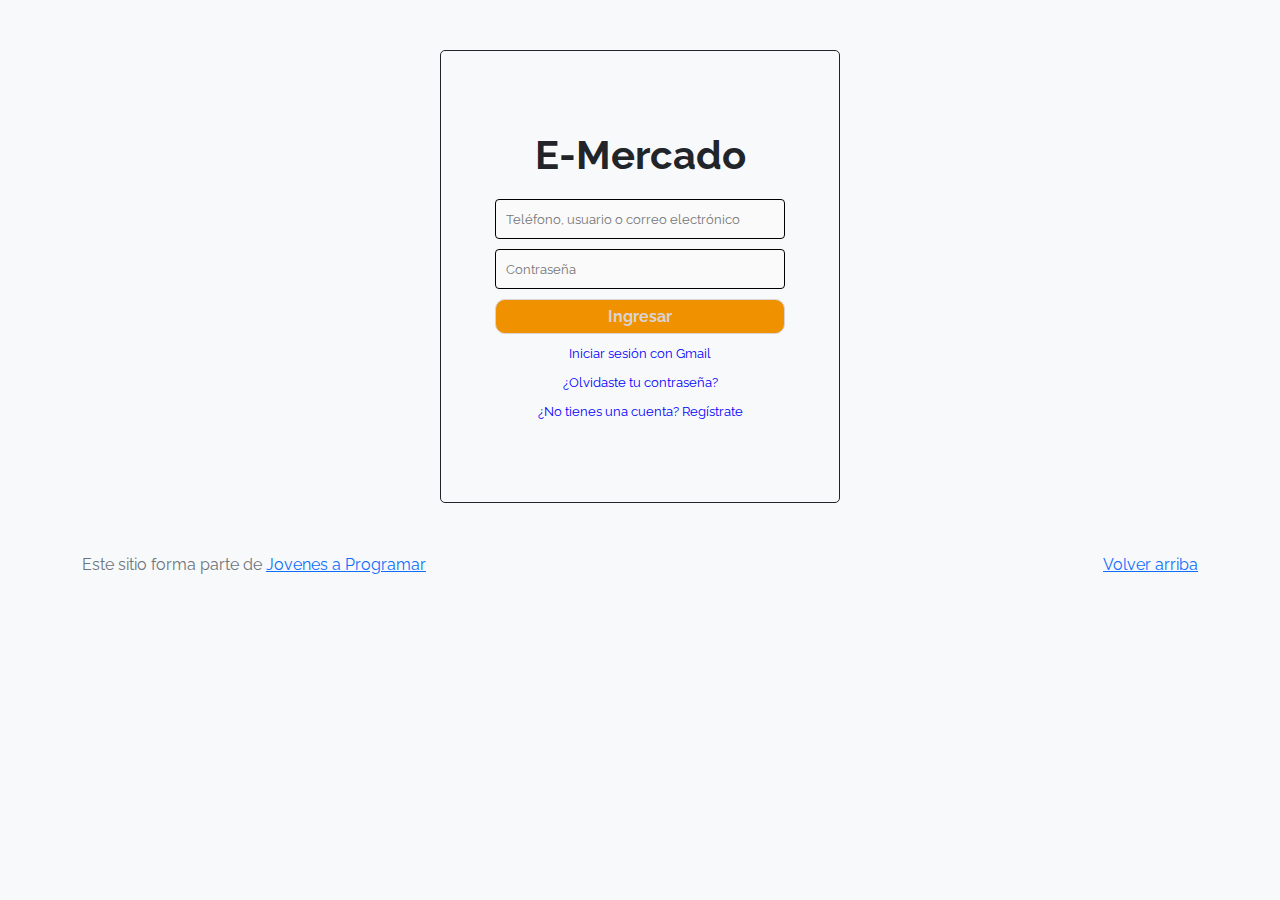
==== cart.html @ b5701a93 "inicio funcion carrito" ====
<!DOCTYPE html>
<html lang="es" data-bs-theme="light">

<head>
  <meta http-equiv="Content-Type" content="text/html; charset=UTF-8">
  <meta name="viewport" content="width=device-width, initial-scale=1, shrink-to-fit=no">
  <title>eMercado - Todo lo que busques está aquí</title>
  <link href="https://fonts.googleapis.com/css?family=Raleway:300,300i,400,400i,700,700i,900,900i" rel="stylesheet">
  <link href="css/bootstrap.min.css" rel="stylesheet">
  <link href="css/font-awesome.min.css" rel="stylesheet">
  <link href="css/styles.css" rel="stylesheet">
  <link rel="stylesheet" href="https://cdn.jsdelivr.net/npm/bootstrap-icons@1.11.1/font/bootstrap-icons.css">
  <link href="https://cdn.jsdelivr.net/npm/bootstrap@5.3.2/dist/css/bootstrap.min.css" rel="stylesheet" integrity="sha384-T3c6CoIi6uLrA9TneNEoa7RxnatzjcDSCmG1MXxSR1GAsXEV/Dwwykc2MPK8M2HN" crossorigin="anonymous">
</head>

<body>
  <nav class="navbar navbar-expand-lg navbar-dark bg-dark p-1">
    <div class="container">
      <button class="navbar-toggler" type="button" data-bs-toggle="collapse" data-bs-target="#navbarNav"
        aria-controls="navbarNav" aria-expanded="false" aria-label="Toggle navigation">
        <span class="navbar-toggler-icon"></span>
      </button>
      <div class="collapse navbar-collapse" id="navbarNav">
        <ul class="navbar-nav w-100 justify-content-between">
          <li class="nav-item">
            <a class="nav-link" href="index.html">Inicio</a>
          </li>
          <li class="nav-item">
            <a class="nav-link" href="categories.html">Categorías</a>
          </li>
          <li class="nav-item">
            <a class="nav-link" href="sell.html">Vender</a>
          </li>
          <li class="nav-item">
            <div class="dropdown nav-link">
              <a class="btn dropdown-toggle" href="my-profile.html" role="button" id="nameUser" data-bs-toggle="dropdown" aria-expanded="false">
              </a>
              <ul class="dropdown-menu" aria-labelledby="dropdownMenuLink">
                <li><a class="dropdown-item" href="cart.html">Mi carrito</a></li>
                <li><a class="dropdown-item" href="my-profile.html">Mi perfil</a></li>
                <li><a class="dropdown-item" href="login.html" onclick="cerrarSesion()">Cerrar sesión</a></li>
                <li><button class="btn rounded-fill" onclick="cambiarTema()"><i class="bi bi-moon-fill" id="dl-icon"></i>
                </button></li>
              </ul>
            </div>
          </li>
        </ul>
      </div>
    </div>
  </nav>



  <main>

    <div class="container">
      <div class="row">        
          <!-- Carrito -->
          <aside class="col">
              <h2>Carrito</h2>
              <table class="table table-hover">
                <thead>
                  <tr>
                    <th scope="col"></th>
                    <th scope="col" class="text-center">Nombre</th>
                    <th scope="col" class="text-center">Costo</th>
                    <th scope="col" class="text-center">Cantidad</th>
                    <th scope="col" class="text-center">Subtotal</th>

                  </tr>
                </thead>
                <tbody id="tableBody">

                  <!-- ACÁ VAN LOS ELEMENTOS DEL CARRITO-->
                  
                </tbody>
              </table>
              
              <hr>
              <!-- Precio total -->
              <p class="text-right">Total: <span id="total"></span>&dollar;</p>
              <button id="boton-vaciar" class="btn btn-danger">Vaciar</button>
          </aside>
      </div>
      
  </div>
  



  </main>


  <footer class="text-muted">
    <div class="container">
      <p class="float-end">
        <a href="#">Volver arriba</a>
      </p>
      <p>Este sitio forma parte de <a href="https://jovenesaprogramar.edu.uy/" target="_blank">Jovenes a Programar</a></p>
    </div>
  </footer>
  <div id="spinner-wrapper">
    <div class="lds-ring">
      <div></div>
      <div></div>
      <div></div>
      <div></div>
    </div>
  </div>
  <script src="https://cdn.jsdelivr.net/npm/bootstrap@5.3.2/dist/js/bootstrap.bundle.min.js" integrity="sha384-C6RzsynM9kWDrMNeT87bh95OGNyZPhcTNXj1NW7RuBCsyN/o0jlpcV8Qyq46cDfL" crossorigin="anonymous"></script>
  <script src="js/init.js"></script>
  <script src="js/cart.js"></script>
</body>

</html>
---- css/styles.css ----
.jumbotron,
.card-body,
.container,
.site-header {
  font-family: 'Verdana', serif !important;
}

.jumbotron .display-4 {
  font-weight: bold;
}

nav a {
  text-decoration: none;
}

.bd-placeholder-img {
  font-size: 1.125rem;
  text-anchor: middle;
  -webkit-user-select: none;
  -moz-user-select: none;
  -ms-user-select: none;
  user-select: none;
}

@media (min-width: 768px) {
  .bd-placeholder-img-lg {
    font-size: 3.5rem;
  }
}

.jumbotron {
  height: 50vh;
  padding: 5em inherit;
  margin-bottom: 0;
  background-color: #53C0FB;
  background: url('../img/cover_back.png');
  background-size: cover;
  background-position: center;
  background-repeat: no-repeat;
  color: black;
  font-weight: bold;
}

@media (min-width: 768px) {
  .jumbotron {
    padding-top: 6rem;
    padding-bottom: 6rem;
  }
}

.jumbotron p:last-child {
  margin-bottom: 0;
}

.jumbotron-heading {
  font-weight: 300;
}

.jumbotron .container {
  max-width: 40rem;
  background-color: rgba(255, 255, 255, 0.5);
  border-radius: 10px;
  text-shadow: 1px 1px 2px grey;
}

.jumbotron .lead {
  font-size: 38px;
}

footer {
  padding-top: 3rem;
  padding-bottom: 3rem;
}

footer p {
  margin-bottom: .25rem;
}

.site-header a {
  color: white;
  transition: ease-in-out color .15s;
}

.site-header .dropdown-menu a {
  color: black;
}

.dropzone {
  border: 2px dashed #0087F7;
  border-radius: 5px;
  background: white;
}

.img-fit {
  max-height: 100%;
}

.alert {
  position: fixed;
  top: 80px;
  width: 50%;
  left: 50%;
  transform: translate(-50%, 0);
}

.lds-ring {
  display: inline-block;
  position: relative;
  width: 64px;
  height: 64px;
  top: 50%;
  left: 50%;
}

.cursor-active {
  cursor: pointer;
}

.left {
  float: left;
  padding: 4px;
  background-color: rgba(255, 255, 255, 0.5);
}

.lds-ring div {
  box-sizing: border-box;
  display: block;
  position: absolute;
  width: 51px;
  height: 51px;
  margin: 6px;
  border: 6px solid #fff;
  border-radius: 50%;
  animation: lds-ring 1.2s cubic-bezier(0.5, 0, 0.5, 1) infinite;
  border-color: #fff transparent transparent transparent;
}

.lds-ring div:nth-child(1) {
  animation-delay: -0.45s;
}

.lds-ring div:nth-child(2) {
  animation-delay: -0.3s;
}

.lds-ring div:nth-child(3) {
  animation-delay: -0.15s;
}

@keyframes lds-ring {
  0% {
    transform: rotate(0deg);
  }

  100% {
    transform: rotate(360deg);
  }
}

.signin {
  width: 100%;
  max-width: 330px;
  padding: 15px;
  margin: auto;
}

#spinner-wrapper {
  position: fixed;
  background-color: rgba(0, 0, 0, 0.5);
  width: 100%;
  height: 100%;
  top: 0;
  left: 0;
  z-index: 1021;
  display: none;
}

main {
  min-height: calc(100vh - 210px);
}

a.custom-card,
a.custom-card:hover {
  color: inherit;
  text-decoration: inherit;
}

.checked {
  color: orange;
}



.product-img{
  max-width: 100%;
  transition: 300ms;
}

.img-product-div{
  width: 50%;
}

.product-img:hover{
  transform: scale(1.03);
}

.product{
  display: flex;
  border-radius: 5px;
  padding: 2em;
  margin: 1em;
  transition: 200ms;
  box-shadow: 1px 1px 2px grey;
}

.product:hover{
  transform: scale(1.03);
  cursor: pointer;
}

.product-details{
  width: 50%;
  text-align: left;
}

#search-input{
  border-radius: 5px;
  width: 100%;
  border: 0.0000001em solid rgb(176, 168, 168);
}

#btnSearch{
  border: none;
  padding: 8px;
  border-radius: 5px;
}




/* Estilo de boton "¡Y mucho más!" al pasar el mouse por encima */

/* Aquí comienzan los estilos de product-info.html */

/* Estilo para el contenedor principal de la información del producto */
#product-info-container{
  display: flex;
  margin-top: 50px;
  padding: 50px;
  box-shadow: 1px 1px 2px grey;
  border-radius: 10px;
}

/* Estilo para la imagen del producto dentro del contenedor */
.product-info-img{
  width: 550px;
  border-radius: 10px;
}

/* Estilo para la información del producto */
.product-info{
  margin-left: 20px;
  padding: 20px;
  border-left: 5px solid #000;
  border-top-right-radius: 10px; 
  border-bottom-right-radius: 10px; 
 }

 /* Estilo para el fondo de la página */

/* Estilo para el nombre del producto */
.product-name{
  font-size: 1.5em;
  font-weight:bold;
  margin-top: 10px;
}

/* Estilo para el costo del producto */
.product-cost{
  font-size: 1em;
  margin-top: 20px;
}

.container.titles p {
  font-size: 1.5em;
  font-weight: bold;
}

#coments-container, #newcomment {
  padding: auto auto;
  border-radius: 10px;
  margin-top: 10px;
  padding: 20px; ;
  box-shadow: 1px 1px 2px grey;
}

#comentarioInput{
  height: 100px;
  width: 100%;
  margin-bottom: 10px;
}

label[for="comentarioInput"] {
  display: block;
  margin-bottom: 5px;
  font-weight: bold;
  font-size: 1.5em;
}

/* Estilo para los encabezados h1 */
h1 {
  font-size: 1.5em;
  font-weight: bold;
  margin-top: 5px;
}

#enviarBtn{
  border-style:solid;
  border-radius: 10px;
}

/* Estilo para la seccion de recomendaciones */

#recommendations{
  text-align: center;
  box-shadow: 1px 1px 2px grey;
  border-radius: 10px;
  padding: 20px;
 }


 .recommendations-products{
 box-shadow: 1px 1px 2px grey;
 display: inline-block;
 border: rgb(0, 0, 0, 0.137) 1px solid;
 width: 260px;
 height: auto;
 margin-top: 10px;
 margin: 5px;
 padding: 8px;
}

.recommendations-products:hover{
  transform: scale(1.03);
  cursor: pointer;
}

.recommendations-product-img{
 width: 200px;
 height: auto;
 margin-top: 5px;
 border-radius: 10px;
}

.recommendations-product-name{
  font-size: 1.2em;
  font-weight:bold;
  margin-top: 10px;
}

.carousel{
  width: 50%;
}

.product-info{
  width: 50%;
}

#containerProductsInfo{
  display: flex;
}

.titles{
  margin-top: 20px;
  text-align: center;
  font-size: 1.5em;
}

/* Estilo para pantallas móviles */
@media (max-width: 767px) {
  /* Cambiamos la dirección del contenedor principal a columna */
  #containerProductsInfo {
    flex-direction: column;
  }

  /* Estilo para el carrusel */
  #carouselExampleCaptions {
    /* Ajustamos el ancho del carrusel al 100% del contenedor principal */
    width: 100%;
  }

  /* Estilo para la información del producto */
  .product-info {
    /* Alineamos el contenido al centro */
    text-align: center;
    /* Ajustamos el ancho al 100% del contenedor principal */
    width: 100%;
    border: none;
    border-radius: 0;
    text-align: left;
    margin: 0;
    padding: 10px;
  }
}

#nameUser{
  background-color:rgba(9, 9, 9, 0);
  color: white;
  border: none;
  padding: 0;
}

.dropdown-menu ul, .dropdown-menu li, .dropdown-menu{
  text-align: center;
}


.category-description{
  text-align: left;
  margin-top: 0.5em;
}

#divMuchoMas{
  justify-content: center;
}

#btnMuchoMas{
  width: 20%;
  box-shadow: rgba(0, 0, 0, 0.274) 1px 1px 2px;
  border-radius: 5px;
}


#productContainer{
  margin: 0;
  padding: 0;
}

#filtros-container{
  padding: 0;
  margin: 0;
  display: flex;
  justify-content: space-between;
  align-items: center;
}

.buscador-container{
  margin: 50px 0px 20px 0px;
}

#btnLimpiar, #btnFiltrar{
  text-align: right;
  width: 10px;
}

#itemsCarritoContainer{
  display: flex;
  border: solid black;
}

.cart-titles{
  display: flex;
}

#inputCantidad{
  width: 2em;
  text-align: center;
}

.img-carrito{
  max-width: 3em;
}
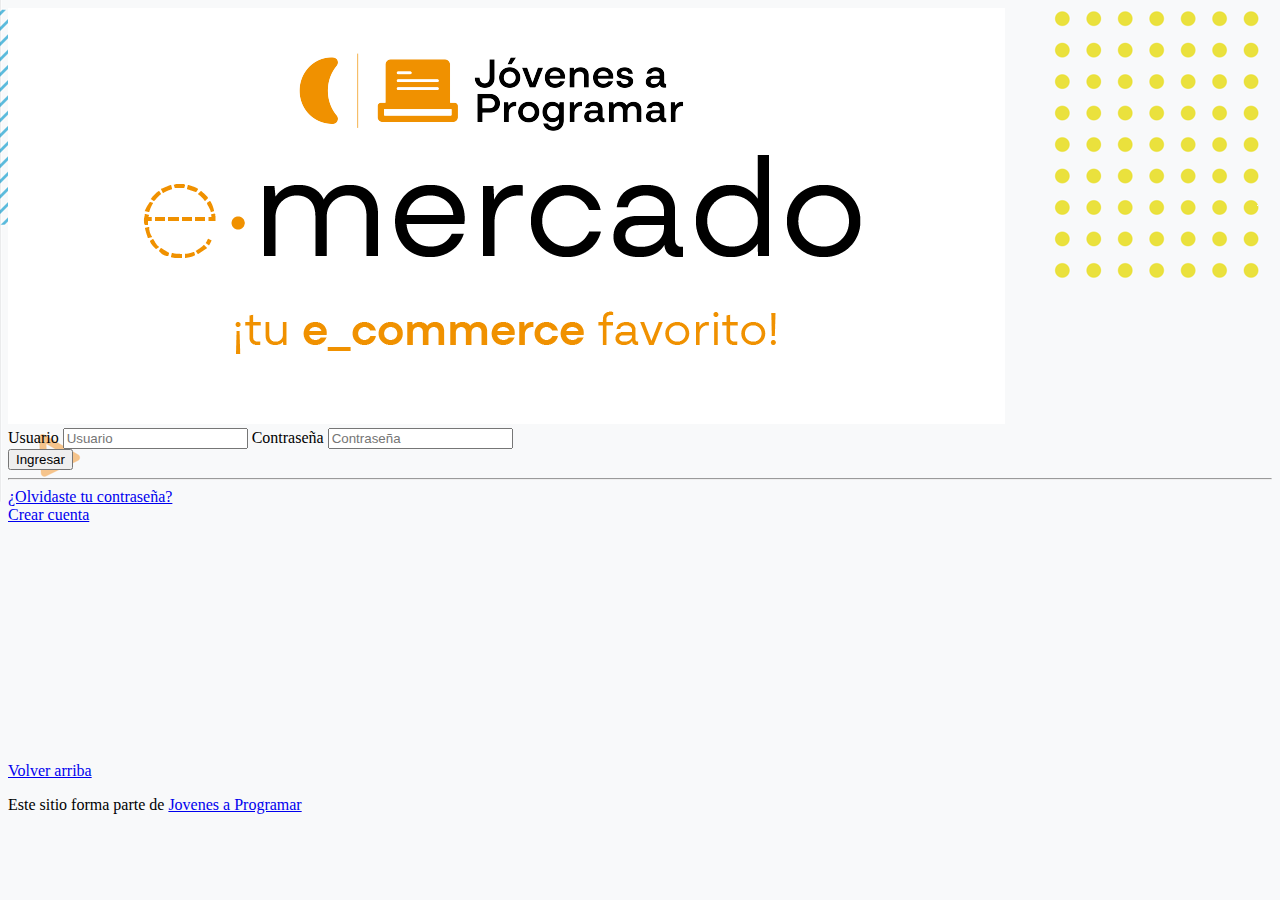
==== commit 3824a537: "c" ====
--- a/cart.html
+++ b/cart.html
@@ -1,115 +1,358 @@
-<!DOCTYPE html>
-<html lang="es" data-bs-theme="light">
-
-<head>
-  <meta http-equiv="Content-Type" content="text/html; charset=UTF-8">
-  <meta name="viewport" content="width=device-width, initial-scale=1, shrink-to-fit=no">
-  <title>eMercado - Todo lo que busques está aquí</title>
-  <link href="https://fonts.googleapis.com/css?family=Raleway:300,300i,400,400i,700,700i,900,900i" rel="stylesheet">
-  <link href="css/bootstrap.min.css" rel="stylesheet">
-  <link href="css/font-awesome.min.css" rel="stylesheet">
-  <link href="css/styles.css" rel="stylesheet">
-  <link rel="stylesheet" href="https://cdn.jsdelivr.net/npm/bootstrap-icons@1.11.1/font/bootstrap-icons.css">
-  <link href="https://cdn.jsdelivr.net/npm/bootstrap@5.3.2/dist/css/bootstrap.min.css" rel="stylesheet" integrity="sha384-T3c6CoIi6uLrA9TneNEoa7RxnatzjcDSCmG1MXxSR1GAsXEV/Dwwykc2MPK8M2HN" crossorigin="anonymous">
-</head>
-
-<body>
-  <nav class="navbar navbar-expand-lg navbar-dark bg-dark p-1">
-    <div class="container">
-      <button class="navbar-toggler" type="button" data-bs-toggle="collapse" data-bs-target="#navbarNav"
-        aria-controls="navbarNav" aria-expanded="false" aria-label="Toggle navigation">
-        <span class="navbar-toggler-icon"></span>
-      </button>
-      <div class="collapse navbar-collapse" id="navbarNav">
-        <ul class="navbar-nav w-100 justify-content-between">
-          <li class="nav-item">
-            <a class="nav-link" href="index.html">Inicio</a>
-          </li>
-          <li class="nav-item">
-            <a class="nav-link" href="categories.html">Categorías</a>
-          </li>
-          <li class="nav-item">
-            <a class="nav-link" href="sell.html">Vender</a>
-          </li>
-          <li class="nav-item">
-            <div class="dropdown nav-link">
-              <a class="btn dropdown-toggle" href="my-profile.html" role="button" id="nameUser" data-bs-toggle="dropdown" aria-expanded="false">
-              </a>
-              <ul class="dropdown-menu" aria-labelledby="dropdownMenuLink">
-                <li><a class="dropdown-item" href="cart.html">Mi carrito</a></li>
-                <li><a class="dropdown-item" href="my-profile.html">Mi perfil</a></li>
-                <li><a class="dropdown-item" href="login.html" onclick="cerrarSesion()">Cerrar sesión</a></li>
-                <li><button class="btn rounded-fill" onclick="cambiarTema()"><i class="bi bi-moon-fill" id="dl-icon"></i>
-                </button></li>
-              </ul>
-            </div>
-          </li>
-        </ul>
-      </div>
-    </div>
-  </nav>
-
-
-
-  <main>
-
-    <div class="container">
-      <div class="row">        
-          <!-- Carrito -->
-          <aside class="col">
-              <h2>Carrito</h2>
-              <table class="table table-hover">
-                <thead>
-                  <tr>
-                    <th scope="col"></th>
-                    <th scope="col" class="text-center">Nombre</th>
-                    <th scope="col" class="text-center">Costo</th>
-                    <th scope="col" class="text-center">Cantidad</th>
-                    <th scope="col" class="text-center">Subtotal</th>
-
-                  </tr>
-                </thead>
-                <tbody id="tableBody">
-
-                  <!-- ACÁ VAN LOS ELEMENTOS DEL CARRITO-->
-                  
-                </tbody>
-              </table>
-              
-              <hr>
-              <!-- Precio total -->
-              <p class="text-right">Total: <span id="total"></span>&dollar;</p>
-              <button id="boton-vaciar" class="btn btn-danger">Vaciar</button>
-          </aside>
-      </div>
-      
-  </div>
-  
-
-
-
-  </main>
-
-
-  <footer class="text-muted">
-    <div class="container">
-      <p class="float-end">
-        <a href="#">Volver arriba</a>
-      </p>
-      <p>Este sitio forma parte de <a href="https://jovenesaprogramar.edu.uy/" target="_blank">Jovenes a Programar</a></p>
-    </div>
-  </footer>
-  <div id="spinner-wrapper">
-    <div class="lds-ring">
-      <div></div>
-      <div></div>
-      <div></div>
-      <div></div>
-    </div>
-  </div>
-  <script src="https://cdn.jsdelivr.net/npm/bootstrap@5.3.2/dist/js/bootstrap.bundle.min.js" integrity="sha384-C6RzsynM9kWDrMNeT87bh95OGNyZPhcTNXj1NW7RuBCsyN/o0jlpcV8Qyq46cDfL" crossorigin="anonymous"></script>
-  <script src="js/init.js"></script>
-  <script src="js/cart.js"></script>
-</body>
-
+<!DOCTYPE html>
+<html lang="es" data-bs-theme="light">
+
+<head>
+  <meta http-equiv="Content-Type" content="text/html; charset=UTF-8">
+  <meta name="viewport" content="width=device-width, initial-scale=1, shrink-to-fit=no">
+  <title>eMercado - Todo lo que busques está aquí</title>
+  <link href="https://fonts.googleapis.com/css?family=Raleway:300,300i,400,400i,700,700i,900,900i" rel="stylesheet">
+  <link href="css/font-awesome.min.css" rel="stylesheet">
+  <link href="css/styles.css" rel="stylesheet">
+  <link rel="stylesheet" href="https://cdn.jsdelivr.net/npm/bootstrap-icons@1.11.1/font/bootstrap-icons.css">
+  <link rel="stylesheet"
+    href="https://fonts.googleapis.com/css2?family=Material+Symbols+Outlined:opsz,wght,FILL,GRAD@20..48,100..700,0..1,-50..200" />
+  <link href="https://cdn.jsdelivr.net/npm/bootstrap@5.3.2/dist/css/bootstrap.min.css" rel="stylesheet"
+    integrity="sha384-T3c6CoIi6uLrA9TneNEoa7RxnatzjcDSCmG1MXxSR1GAsXEV/Dwwykc2MPK8M2HN" crossorigin="anonymous">
+
+</head>
+
+<body>
+  <nav class="navbar navbar-expand-lg bg-dark" aria-label="Eleventh navbar example">
+    <div class="container">
+      <a class="navbar-brand text-light" href="index.html"><span class="text-warning">E</span>-Mercado</a>
+      <button class="navbar-toggler link-light" type="button" data-bs-toggle="collapse"
+        data-bs-target="#navbarsExample09" aria-controls="navbarsExample09" aria-expanded="false"
+        aria-label="Toggle navigation">
+        <span class="material-symbols-outlined">
+          menu
+        </span> </button>
+
+      <div class="collapse navbar-collapse" id="navbarsExample09">
+        <ul class="navbar-nav me-auto mb-2 mb-lg-0">
+          <li class="nav-item">
+            <a class="nav-link active text-light" aria-current="page" href="index.html">Inicio</a>
+          </li>
+          <li class="nav-item">
+            <a class="nav-link text-light" href="categories.html">Categorias</a>
+          </li>
+          <li class="nav-item">
+            <a class="nav-link text-light" href="sell.html">Vender</a>
+          </li>
+        </ul>
+        <li class="nav-item dropdown d-flex">
+          <a class="nav-link dropdown-toggle text-light mx-md-4" href="#" data-bs-toggle="dropdown"
+            aria-expanded="false" id="userNameContainer"></a>
+          <ul class="dropdown-menu bg-dark">
+            <li class="d-flex justify-content-center">
+              <button id="dl-icon-dark" type="button" class="btn btn-dark w-100" onclick="cambiarTema()">
+                <i class="bi bi-moon-stars-fill w-100 text-warning"></i>
+              </button>
+              <button id="dl-icon-sun" type="button" class="btn btn-dark w-100 d-none" onclick="cambiarTema()">
+                <i class="bi bi-sun-fill w-100 text-warning"></i>
+              </button>
+            </li>
+            <li><a class="dropdown-item text-light" href="cart.html">Mi carrito</a></li>
+            <li><a class="dropdown-item text-light" href="my-profile.html">Mi perfil</a></li>
+            <li><a class="dropdown-item text-light" onclick="cerrarSesion()">Cerrar sesión</a></li>
+          </ul>
+        </li>
+      </div>
+    </div>
+  </nav>
+  <div class="alert text-center alert-success position-fixed z-2 d-none" id="alertCompraFinalizada" role="alert">
+    <p class="h1 text-center">¡COMPRA REALIZADA CON EXITO!</p>
+  </div>
+  <main>
+    <div class="container shadow">
+      <div class="text-center p-4">
+        <h2 class="">Carrito de compras</h2>
+        <p class="lead">Aquí encontrarás los artículos agregados al carrito.</p>
+      </div>
+
+      <div class="container">
+        <div class="row d-none d-sm-flex">
+          <div class="col-2 border border-warning text-center fw-bold pb-3 p-0 m-0">Imagen</div>
+          <div class="col-3 col-sm-2 border  border-warning text-center fw-bold pb-3 p-0 m-0 text-truncate">Descripción</div>
+          <div class="col-2 border border-warning text-center fw-bold pb-3 p-0 m-0">Precio</div>
+          <div class="col-2 border border-warning  text-center fw-bold pb-3 p-0 m-0">Cantidad</div>
+          <div class="col-2 col-sm-3 border border-warning text-center fw-bold pb-3 p-0 m-0">Subtotal</div>
+          <div class="col-1 border border-warning  text-center fw-bold pb-3 p-0 m-0">-</div>
+        </div>
+      </div>
+
+
+
+      <!-- MAQUETA DE PRODUCTOS EN EL CARRITO -->
+      <div id="articlesContainer" class="container">
+
+        <!--  <div class="row d-sm-none">
+          <div class="col-5 d-flex p-0 m-0 align-content-center">
+            <div class="container p-2 m-0">
+              <img class="w-100 p-0 m-0" src="img/car1.jpg" alt="">
+            </div>
+          </div>
+          <div class="col-7 p-2">
+            <div class="row mb-1">
+              <p class="m-0 p-0 fw-bold h5 text-truncate">Nombre del articulo</p>
+            </div>
+            <div class="row d-flex">
+              <div class="col-4 p-0 m-0">Eliminar</div>
+              <div class="col-4 p-0 m-0">Guardar</div>
+            </div>
+            <div class="row mb-1"> 
+              <p class="small p-0 m-0 text-muted">c/u USD$300000</p>
+            </div>  
+
+            <div class="row">
+              <button class="btn col-1 text-center p-0 m-0">-</button>
+              <div class="col-2">
+                <input type="text" class="w-100 form-control text-center">
+              </div>
+              <button class="btn col-1 text-center p-0 m-0">+</button>
+              <div class="col-8 py-1 h4 m-0 d-flex justify-content-end">
+                <p class="m-0 p-0">$200000</p>
+              </div>
+            </div>
+
+            
+          </div>
+        </div>
+ -->
+      
+  </div>
+
+      <!--CONTAINER FORMULARIO-->
+      <div class="container my-4" id="contenedorFormulario">
+        <form action="" id="formCompra" class="needs-validation" novalidate>
+          <div class="row mb-3">
+              <div class="container">
+                  <h5>Tipo de envío</h5>
+                  <div class="form-check">
+                      <input class="form-check-input z-1" type="radio" name="tipoEnvio" id="radioEnvioStandard"
+                          required>
+                      <label class="form-check-label" for="radioEnvioStandard">
+                          Envío standard
+                      </label>
+                  </div>
+                  <div class="form-check">
+                      <input class="form-check-input z-1" type="radio" name="tipoEnvio" id="radioEnvioExpress"
+                          required>
+                      <label class="form-check-label" for="radioEnvioExpress">
+                          Envío express
+                      </label>
+                  </div>
+                  <div class="form-check">
+                      <input class="form-check-input z-1" type="radio" name="tipoEnvio" id="radioEnvioPremium"
+                          required>
+                      <label class="form-check-label" for="radioEnvioPremium">
+                          Envío premium
+                      </label>
+                  </div>
+              </div>
+          </div>
+          <div class="row">
+              <h5>Información de envío</h5>
+              <div class="col-12 col-sm-6 mb-3">
+                  <div class="input-group has-validation">
+                      <span class="input-group-text" id="inputGroupPrepend">Calle</span>
+                      <input type="text" class="form-control z-1" id="inputCalle" aria-describedby="inputGroupPrepend"
+                          required>
+                      <div class="invalid-feedback">
+                          Ingresa la calle.
+                      </div>
+                  </div>
+              </div>
+              <div class="col-12 col-sm-6 mb-3">
+                  <div class="input-group has-validation">
+                      <span class="input-group-text" id="inputGroupPrepend">Número</span>
+                      <input type="text" class="form-control z-1" id="inputNumero" aria-describedby="inputGroupPrepend"
+                          required>
+                      <div class="invalid-feedback">
+                          Ingresa el número de tu casa
+                      </div>
+                  </div>
+              </div>
+              <div class="col-12 mb-3">
+                  <div class="input-group has-validation">
+                      <span class="input-group-text" id="inputGroupPrepend">Esquina</span>
+                      <input type="text" class="form-control z-1" id="inputEsquina" aria-describedby="inputGroupPrepend"
+                          required>
+                      <div class="invalid-feedback">
+                          Ingresa la esquina.
+                      </div>
+                  </div>
+              </div>
+          </div>
+
+          <div class="row mb-3">
+              <h5>Información de pago</h5>
+
+              <div class="col-6 col-sm-4 col-lg-3">
+                  <button type="button" class="btn btn-warning w-100" data-bs-toggle="modal"
+                      data-bs-target="#exampleModal">
+                      Método de pago
+                  </button>
+
+              </div>
+
+              <div class="col-6" id="radioMetodo">
+                 <div class="form-check">
+                      <input class="form-check-input d-none m-0 p-0 z-1" type="radio" name="inputMetodo" id="inputMetodo"
+                          required>
+                      <label id="labelMetodo" class="form-check-label m-0 p-0" for="inputMetodo">
+
+                      </label>
+                      <div class="invalid-feedback p-0 m-0"> 
+                          Seleccionar metodo de pago.
+                      </div>
+                  </div>          
+              </div>
+              <!-- Button trigger modal -->
+
+
+          </div>
+          <div class="container" id="costosContainer">
+            <div class="row border mb-2">
+              <div class="col-6">
+                <p class="h6 m-0 p-0" id="productosCantContainer">Productos</p>
+                <small class="m-0 p-0 text-muted">Subtotal productos.</small>
+              </div>
+              <div class="col-6 d-flex justify-content-end align-items-center">
+                <p id="totalProductsContainer">UYU$ 15000</p> 
+              </div>            
+            </div>
+            <div class="row border mb-2">
+              <div class="col-6">
+                <p class="h6 m-0 p-0">Envío</p>
+                <small class="m-0 p-0">Subtotal envío.</small>
+              </div>
+              <div class="col-6 d-flex justify-content-end align-items-center">
+                <p id="subtotalEnvioContainer">Seleccionar</p> 
+              </div>            
+            </div>
+            <div class="row border">
+              <div class="col-6 my-2">
+                <p class="fw-bolder h5 m-0 p-0">Total</p>
+              </div>
+              <div class="col-6 d-flex justify-content-end align-items-center">
+                <p class="fw-bolder m-0 p-0" id="totalCompraContainer">Seleccionar envío</p> 
+              </div>  
+            </div>
+          </div>
+          <hr>
+
+          <div class="row">
+              <div class="container mb-4">
+                  <button class="btn btn-warning w-100" type="submit">Comprar</button>
+              </div>
+          </div>
+
+      </form>
+
+      <!-- Modal -->
+      <div class="modal fade" id="exampleModal" tabindex="-1" aria-labelledby="exampleModalLabel" aria-hidden="true">
+          <div class="modal-dialog">
+              <div class="modal-content">
+                  <div class="modal-header">
+                      <h1 class="modal-title fs-5" id="exampleModalLabel">Metodo de pago</h1>
+                      <button type="button" class="btn-close" data-bs-dismiss="modal" aria-label="Close"></button>
+                  </div>
+                  <form action="" id="modalForm" class="needs-validation" novalidate>
+                      <div class="modal-body">
+                          <div class="container">
+                              <div class="row d-flex">
+                                  <input class="col-1" type="radio" name="radioPago" id="radioTarjeta">
+                                  <label for="radioTarjeta" class="col-6" required>Tarjeta crédito/débito</label>
+                                  <div class="invalid-feedback p-0 m-0">
+                                      Selecciona el método de pago.
+                                  </div>
+                                  <hr>
+                              </div>
+                              <div class="row mb-3">
+                                  <label class="m-0 p-0" for="inputNumeroTarjeta">Numero</label>
+                                  <input class="form-control" type="number" name="inputNumeroTarjeta"
+                                      id="inputNumeroTarjeta" placeholder="Numero de la tarjeta" required>
+                                  <div class="invalid-feedback p-0 m-0">
+                                      Ingresar número de tarjeta.
+                                  </div>
+                              </div>
+                              <div class="row mb-3">
+                                  <div class="col-6 m-0 p-0">
+                                      <label for="inputFechaVencimiento">Fecha de vencimiento</label>
+                                      <input class="form-control" type="date" name="inputFechaVencimiento"
+                                          id="inputFechaVencimiento" required>
+                                      <div class="invalid-feedback p-0 m-0">
+                                          Seleccionar fecha de vencimiento.
+                                      </div>
+                                  </div>
+                                  <div class="col-6 m-0 p-0">
+                                      <label for="inputCVC">CVC</label>
+                                      <input class="form-control" type="number" name="inputCVC" id="inputCVC"
+                                          placeholder="CVC" required>
+                                      <div class="invalid-feedback p-0 m-0">
+                                          Ingresar CVC.
+                                      </div>
+                                  </div>
+                              </div>
+                          </div>
+                          <div class="container">
+                              <div class="row">
+                                  <input class="col-1" type="radio" name="radioPago" id="radioTransferencia" required>
+                                  <label for="radioTransferencia" class="col-6">Transferencia bancaria</label>
+                                  <div class="invalid-feedback p-0 m-0">
+                                      Selecciona el método de pago.
+                                  </div>
+                                  <hr>
+                              </div>
+                              <div class="row">
+                                  <label class="m-0 p-0" for="inputNumeroBanco">Número de cuenta</label>
+                                  <input id="inputNumeroBanco" name="inputNumeroBanco" type="text"
+                                      class="form-control" required>
+                                  <div class="invalid-feedback p-0 m-0">
+                                      Ingresar número de cuenta.
+                                  </div>
+                              </div>
+                          </div>
+                      </div>
+                      <div class="modal-footer">
+                          <button type="submit" class="btn btn-primary" id="modalBtn">Guardar
+                          </button>
+                      </div>
+                  </form>
+              </div>
+          </div>
+      </div>
+
+
+
+      </div>
+  </main>
+  <footer class="text-muted">
+    <div class="container">
+      <p class="float-end">
+        <a href="#">Volver arriba</a>
+      </p>
+      <p>Este sitio forma parte de <a href="https://jovenesaprogramar.edu.uy/" target="_blank">Jovenes a Programar</a>
+      </p>
+    </div>
+  </footer>
+  <div id="spinner-wrapper">
+    <div class="lds-ring">
+      <div></div>
+      <div></div>
+      <div></div>
+      <div></div>
+    </div>
+  </div>
+  <script src="https://cdn.jsdelivr.net/npm/bootstrap@5.3.2/dist/js/bootstrap.bundle.min.js"
+    integrity="sha384-C6RzsynM9kWDrMNeT87bh95OGNyZPhcTNXj1NW7RuBCsyN/o0jlpcV8Qyq46cDfL"
+    crossorigin="anonymous"></script>
+  <script src="https://cdn.jsdelivr.net/npm/@popperjs/core@2.11.8/dist/umd/popper.min.js"
+    integrity="sha384-I7E8VVD/ismYTF4hNIPjVp/Zjvgyol6VFvRkX/vR+Vc4jQkC+hVqc2pM8ODewa9r"
+    crossorigin="anonymous"></script>
+
+  <script src="js/init.js"></script>
+  <script src="js/cart.js"></script>
+</body>
+
 </html>--- a/css/styles.css
+++ b/css/styles.css
@@ -189,284 +189,7 @@
   color: orange;
 }
 
-
-
-.product-img{
-  max-width: 100%;
-  transition: 300ms;
+#body-login{
+  background-image: url('../img/fondo-login.PNG');
 }
 
-.img-product-div{
-  width: 50%;
-}
-
-.product-img:hover{
-  transform: scale(1.03);
-}
-
-.product{
-  display: flex;
-  border-radius: 5px;
-  padding: 2em;
-  margin: 1em;
-  transition: 200ms;
-  box-shadow: 1px 1px 2px grey;
-}
-
-.product:hover{
-  transform: scale(1.03);
-  cursor: pointer;
-}
-
-.product-details{
-  width: 50%;
-  text-align: left;
-}
-
-#search-input{
-  border-radius: 5px;
-  width: 100%;
-  border: 0.0000001em solid rgb(176, 168, 168);
-}
-
-#btnSearch{
-  border: none;
-  padding: 8px;
-  border-radius: 5px;
-}
-
-
-
-
-/* Estilo de boton "¡Y mucho más!" al pasar el mouse por encima */
-
-/* Aquí comienzan los estilos de product-info.html */
-
-/* Estilo para el contenedor principal de la información del producto */
-#product-info-container{
-  display: flex;
-  margin-top: 50px;
-  padding: 50px;
-  box-shadow: 1px 1px 2px grey;
-  border-radius: 10px;
-}
-
-/* Estilo para la imagen del producto dentro del contenedor */
-.product-info-img{
-  width: 550px;
-  border-radius: 10px;
-}
-
-/* Estilo para la información del producto */
-.product-info{
-  margin-left: 20px;
-  padding: 20px;
-  border-left: 5px solid #000;
-  border-top-right-radius: 10px; 
-  border-bottom-right-radius: 10px; 
- }
-
- /* Estilo para el fondo de la página */
-
-/* Estilo para el nombre del producto */
-.product-name{
-  font-size: 1.5em;
-  font-weight:bold;
-  margin-top: 10px;
-}
-
-/* Estilo para el costo del producto */
-.product-cost{
-  font-size: 1em;
-  margin-top: 20px;
-}
-
-.container.titles p {
-  font-size: 1.5em;
-  font-weight: bold;
-}
-
-#coments-container, #newcomment {
-  padding: auto auto;
-  border-radius: 10px;
-  margin-top: 10px;
-  padding: 20px; ;
-  box-shadow: 1px 1px 2px grey;
-}
-
-#comentarioInput{
-  height: 100px;
-  width: 100%;
-  margin-bottom: 10px;
-}
-
-label[for="comentarioInput"] {
-  display: block;
-  margin-bottom: 5px;
-  font-weight: bold;
-  font-size: 1.5em;
-}
-
-/* Estilo para los encabezados h1 */
-h1 {
-  font-size: 1.5em;
-  font-weight: bold;
-  margin-top: 5px;
-}
-
-#enviarBtn{
-  border-style:solid;
-  border-radius: 10px;
-}
-
-/* Estilo para la seccion de recomendaciones */
-
-#recommendations{
-  text-align: center;
-  box-shadow: 1px 1px 2px grey;
-  border-radius: 10px;
-  padding: 20px;
- }
-
-
- .recommendations-products{
- box-shadow: 1px 1px 2px grey;
- display: inline-block;
- border: rgb(0, 0, 0, 0.137) 1px solid;
- width: 260px;
- height: auto;
- margin-top: 10px;
- margin: 5px;
- padding: 8px;
-}
-
-.recommendations-products:hover{
-  transform: scale(1.03);
-  cursor: pointer;
-}
-
-.recommendations-product-img{
- width: 200px;
- height: auto;
- margin-top: 5px;
- border-radius: 10px;
-}
-
-.recommendations-product-name{
-  font-size: 1.2em;
-  font-weight:bold;
-  margin-top: 10px;
-}
-
-.carousel{
-  width: 50%;
-}
-
-.product-info{
-  width: 50%;
-}
-
-#containerProductsInfo{
-  display: flex;
-}
-
-.titles{
-  margin-top: 20px;
-  text-align: center;
-  font-size: 1.5em;
-}
-
-/* Estilo para pantallas móviles */
-@media (max-width: 767px) {
-  /* Cambiamos la dirección del contenedor principal a columna */
-  #containerProductsInfo {
-    flex-direction: column;
-  }
-
-  /* Estilo para el carrusel */
-  #carouselExampleCaptions {
-    /* Ajustamos el ancho del carrusel al 100% del contenedor principal */
-    width: 100%;
-  }
-
-  /* Estilo para la información del producto */
-  .product-info {
-    /* Alineamos el contenido al centro */
-    text-align: center;
-    /* Ajustamos el ancho al 100% del contenedor principal */
-    width: 100%;
-    border: none;
-    border-radius: 0;
-    text-align: left;
-    margin: 0;
-    padding: 10px;
-  }
-}
-
-#nameUser{
-  background-color:rgba(9, 9, 9, 0);
-  color: white;
-  border: none;
-  padding: 0;
-}
-
-.dropdown-menu ul, .dropdown-menu li, .dropdown-menu{
-  text-align: center;
-}
-
-
-.category-description{
-  text-align: left;
-  margin-top: 0.5em;
-}
-
-#divMuchoMas{
-  justify-content: center;
-}
-
-#btnMuchoMas{
-  width: 20%;
-  box-shadow: rgba(0, 0, 0, 0.274) 1px 1px 2px;
-  border-radius: 5px;
-}
-
-
-#productContainer{
-  margin: 0;
-  padding: 0;
-}
-
-#filtros-container{
-  padding: 0;
-  margin: 0;
-  display: flex;
-  justify-content: space-between;
-  align-items: center;
-}
-
-.buscador-container{
-  margin: 50px 0px 20px 0px;
-}
-
-#btnLimpiar, #btnFiltrar{
-  text-align: right;
-  width: 10px;
-}
-
-#itemsCarritoContainer{
-  display: flex;
-  border: solid black;
-}
-
-.cart-titles{
-  display: flex;
-}
-
-#inputCantidad{
-  width: 2em;
-  text-align: center;
-}
-
-.img-carrito{
-  max-width: 3em;
-}